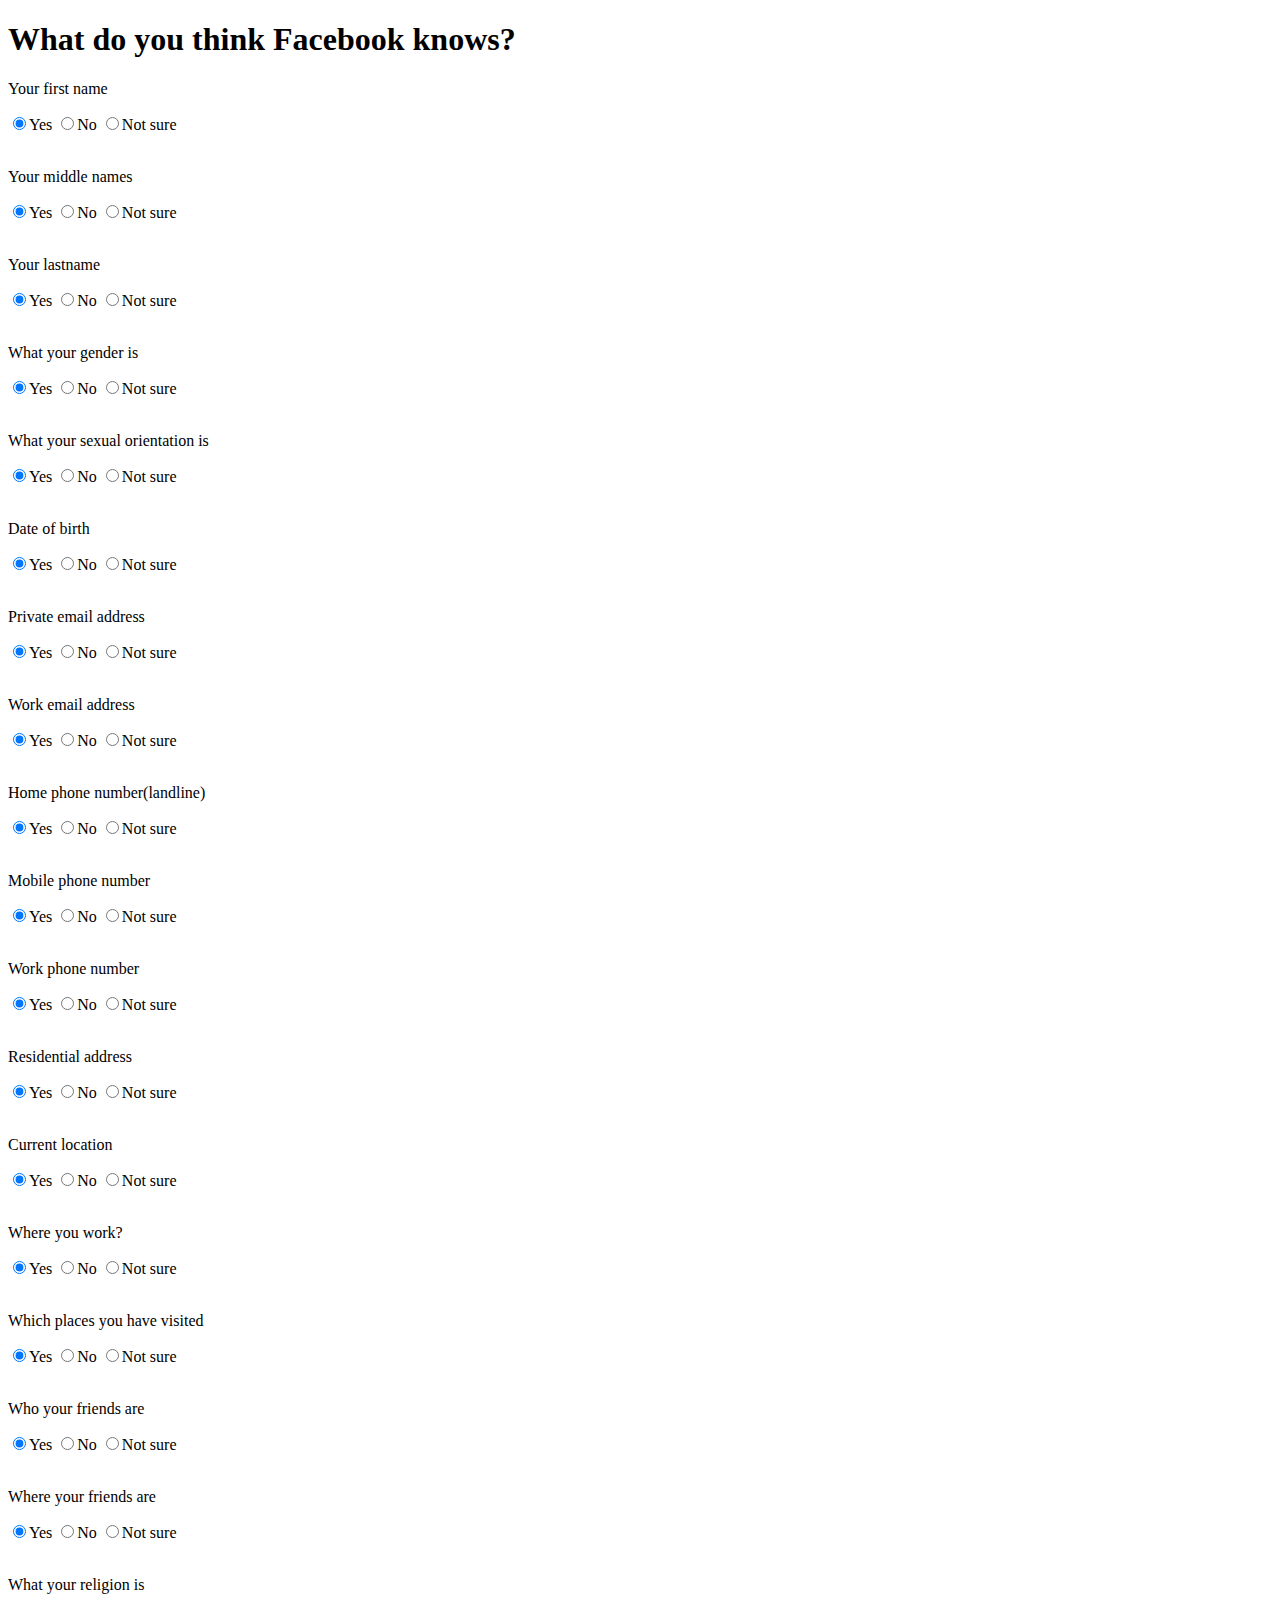
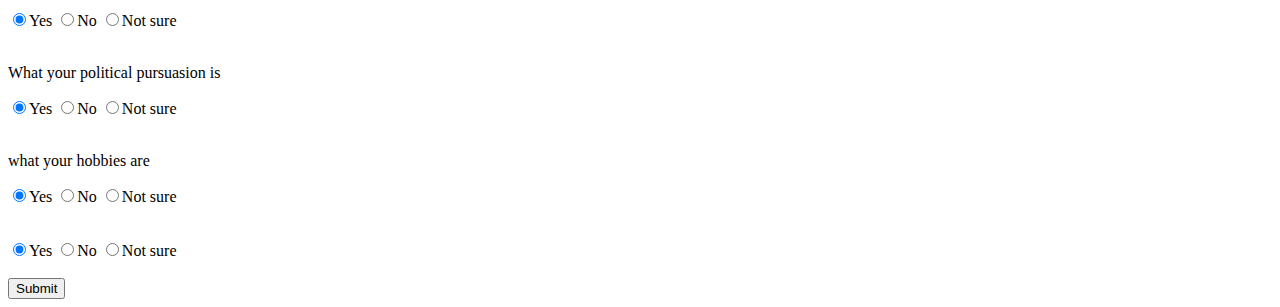
==== Survey.html @ a1786d4e "Add survey" ====
<!DOCTYPE html>
<html lang="en">
  <head>
    <meta charset="UTF-8">
    <meta name="viewport" content="width=device-width, initial-scale=1.0">
    <meta http-equiv="X-UA-Compatible" content="ie=edge">
    <title>What do you think Facebook knows?</title>
  </head>
  <body>
    <h1>What do you think Facebook knows?</h1>
    
    <p>Your first name</p>
      <form>
        <input type="radio" name="first_name" value="Yes" checked>Yes
        <input type="radio" name="first_name" value="No">No 
        <input type="radio" name="first_name" value="Not sure">Not sure
      </form>
      <br> 
    <p>Your middle names</p>
      <form>
        <input type="radio" name="middle_name" value="Yes" checked>Yes
        <input type="radio" name="middle_name" value="No">No
        <input type="radio" name="middle_name" value="Not sure">Not sure 
      </form>
      <br> 
    <p>Your lastname</p>
      <form>
        <input type="radio" name="lastname" value="Yes" checked>Yes
        <input type="radio" name="lastname" value="No">No
        <input type="radio" name="lastname" value="Not sure">Not sure 
      </form>
      <br>
    <p>What your gender is</p>
      <form>
        <input type="radio" name="sex" value="Yes" checked>Yes
        <input type="radio" name="sex" value="No">No
        <input type="radio" name="sex" value="Not sure">Not sure 
      </form>
      <br>
    <p>What your sexual orientation is</p>
      <form>
        <input type="radio" name="" value="Yes" checked>Yes
        <input type="radio" name="" value="No">No
        <input type="radio" name="" value="Not sure">Not sure 
      </form>
      <br>
    <p>Date of birth</p>
      <form>
        <input type="radio" name="date_of_birth" value="Yes" checked>Yes
        <input type="radio" name="date_of_birth" value="No">No
        <input type="radio" name="date_of_birth" value="Not sure">Not sure 
      </form>
      <br>
    <p>Private email address</p>
      <form>
        <input type="radio" name="private_email" value="Yes" checked>Yes
        <input type="radio" name="private_email" value="No">No
        <input type="radio" name="private_email" value="Not sure">Not sure 
      </form>
      <br>
    <p>Work email address</p>
      <form>
        <input type="radio" name="work_email" value="Yes" checked>Yes
        <input type="radio" name="work_email" value="No">No
        <input type="radio" name="work_email" value="Not sure">Not sure 
      </form>
      <br>
    <p>Home phone number(landline)</p>
      <form>
        <input type="radio" name="home_ph" value="Yes" checked>Yes
        <input type="radio" name="home_ph" value="No">No
        <input type="radio" name="home_ph" value="Not sure">Not sure 
      </form>
      <br>
    <p>Mobile phone number</p>
      <form>
        <input type="radio" name="mob" value="Yes" checked>Yes
        <input type="radio" name="mob" value="No">No
        <input type="radio" name="mob" value="Not sure">Not sure 
      </form>
      <br>
    <p>Work phone number</p>
      <form>
        <input type="radio" name="work_ph" value="Yes" checked>Yes
        <input type="radio" name="work_ph" value="No">No
        <input type="radio" name="work_ph" value="Not sure">Not sure 
      </form>
      <br>
    <p>Residential address</p>
      <form>
        <input type="radio" name="residential_addr" value="Yes" checked>Yes
        <input type="radio" name="residential_addr" value="No">No
        <input type="radio" name="residential_addr" value="Not sure">Not sure 
      </form>
      <br>
    <p>Current location</p>
      <form>
        <input type="radio" name="current_loc" value="Yes" checked>Yes
        <input type="radio" name="current_loc" value="No">No
        <input type="radio" name="current_loc" value="Not sure">Not sure 
      </form>
      <br>
    <p>Where you work?</p>
      <form>
        <input type="radio" name="work_addr" value="Yes" checked>Yes
        <input type="radio" name="work_addr" value="No">No
        <input type="radio" name="work_addr" value="Not sure">Not sure 
      </form>
      <br>
    <p>Which places you have visited</p>
      <form>
        <input type="radio" name="places_visited" value="Yes" checked>Yes
        <input type="radio" name="places_visited" value="No">No
        <input type="radio" name="places_visited" value="Not sure">Not sure 
      </form>
      <br>
    <p>Who your friends are</p>
      <form>
        <input type="radio" name="who_friends" value="Yes" checked>Yes
        <input type="radio" name="who_friends" value="No">No
        <input type="radio" name="who_friends" value="Not sure">Not sure 
      </form>
      <br>
    <p>Where your friends are</p>
      <form>
        <input type="radio" name="where_friends" value="Yes" checked>Yes
        <input type="radio" name="where_friends" value="No">No
        <input type="radio" name="where_friends" value="Not sure">Not sure 
      </form>
      <br>
    <p>What your religion is</p>
      <form>
        <input type="radio" name="religion" value="Yes" checked>Yes
        <input type="radio" name="religion" value="No">No
        <input type="radio" name="religion" value="Not sure">Not sure 
      </form>
      <br>  
    <p>What your political pursuasion is</p>
      <form>
        <input type="radio" name="political_pur" value="Yes" checked>Yes
        <input type="radio" name="political_pur" value="No">No
        <input type="radio" name="political_pur" value="Not sure">Not sure 
      </form>
      <br>
    <p>what your hobbies are</p>
      <form>
        <input type="radio" name="hobbies" value="Yes" checked>Yes
        <input type="radio" name="hobbies" value="No">No
        <input type="radio" name="hobbies" value="Not sure">Not sure 
      </form>
      <br>
    <p></p>
      <form>
        <input type="radio" name="" value="Yes" checked>Yes
        <input type="radio" name="" value="No">No
        <input type="radio" name="" value="Not sure">Not sure 
      </form>
      <br>
    <input type="submit" value="Submit">
  </body>
</html>
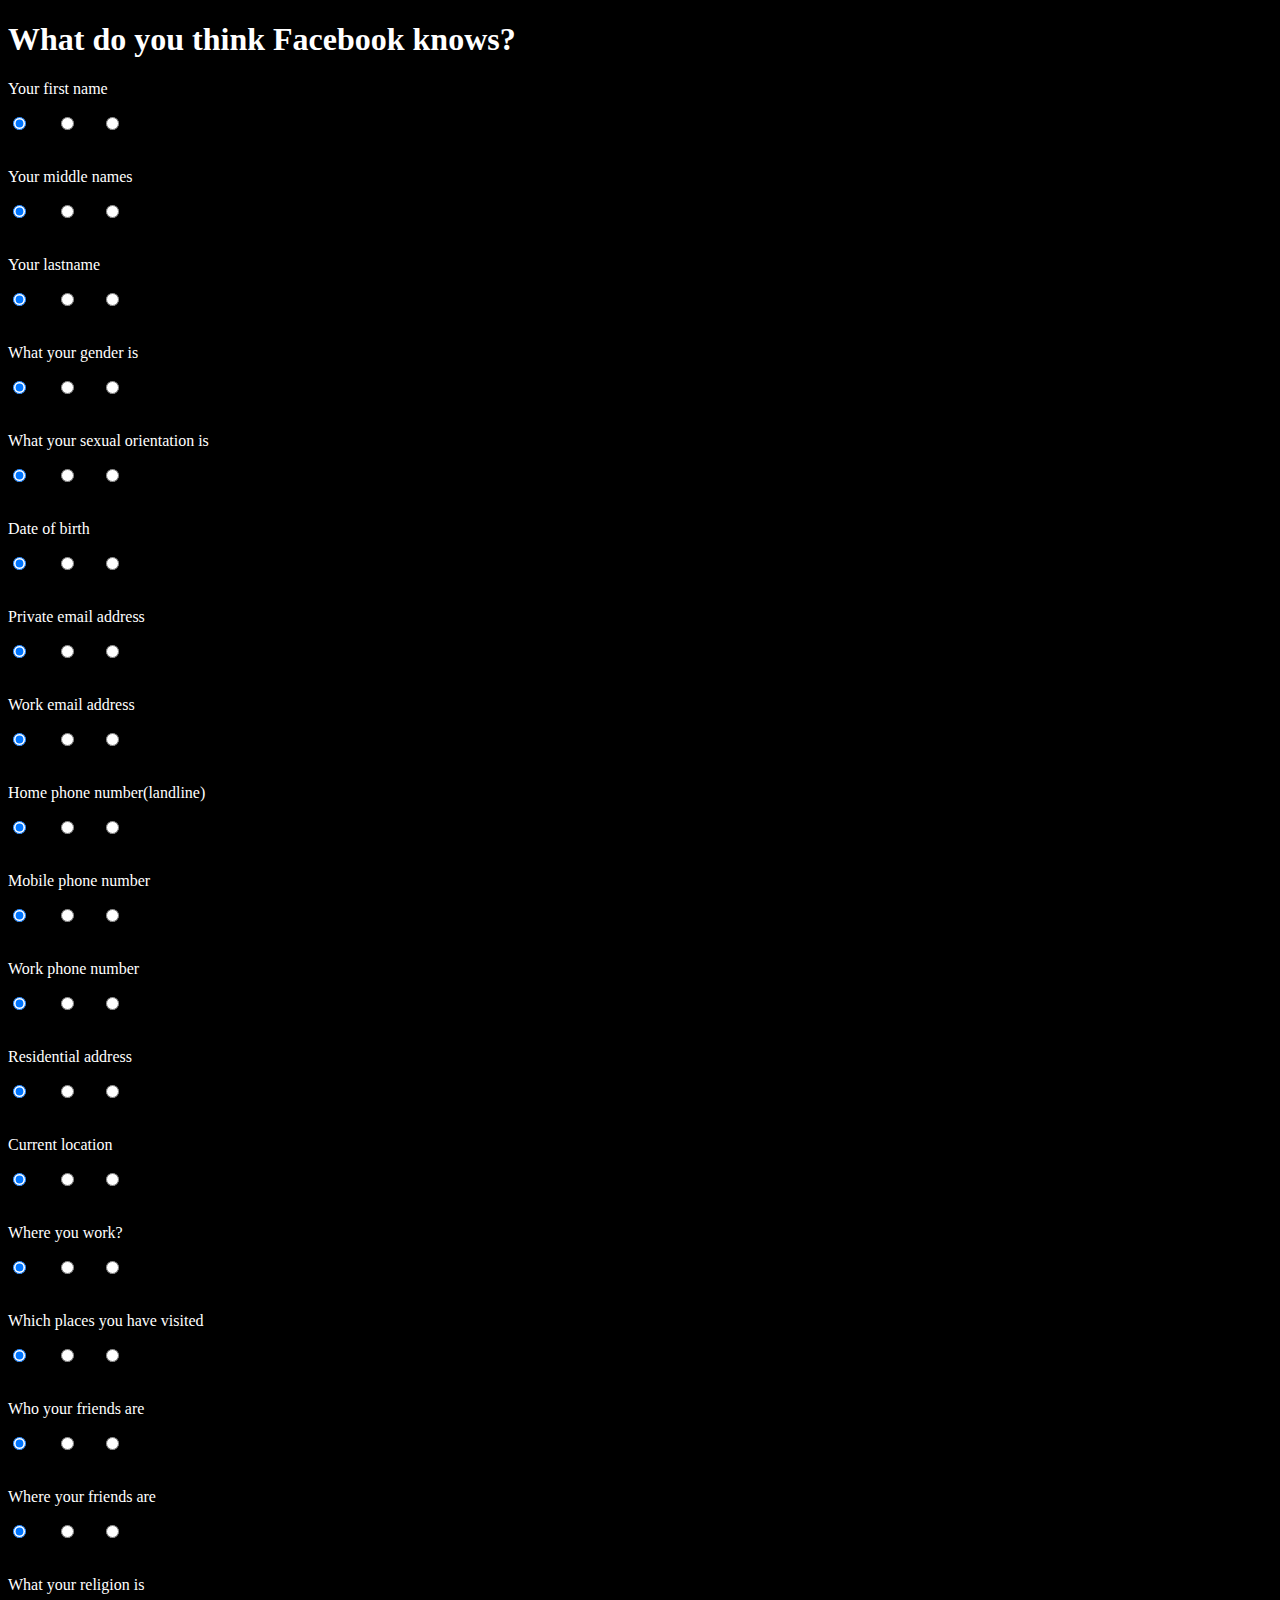
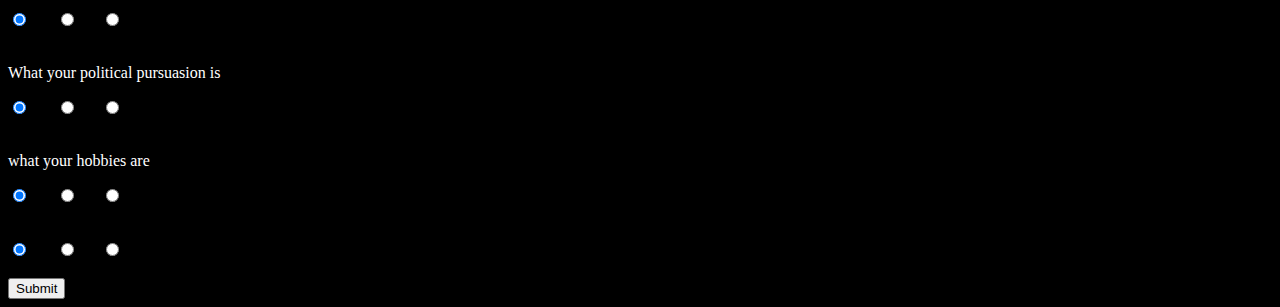
==== commit c9f579cc: "Add files" ====
--- a/Survey.html
+++ b/Survey.html
@@ -5,6 +5,7 @@
     <meta name="viewport" content="width=device-width, initial-scale=1.0">
     <meta http-equiv="X-UA-Compatible" content="ie=edge">
     <title>What do you think Facebook knows?</title>
+    <link rel="stylesheet" href="Survey.css">
   </head>
   <body>
     <h1>What do you think Facebook knows?</h1>
@@ -156,6 +157,8 @@
         <input type="radio" name="" value="Not sure">Not sure 
       </form>
       <br>
+
     <input type="submit" value="Submit">
+    
   </body>
 </html>--- a/Survey.css
+++ b/Survey.css
@@ -0,0 +1,9 @@
+body
+{
+  background-color: black;
+}
+
+h1, p
+{
+  color: white;
+}